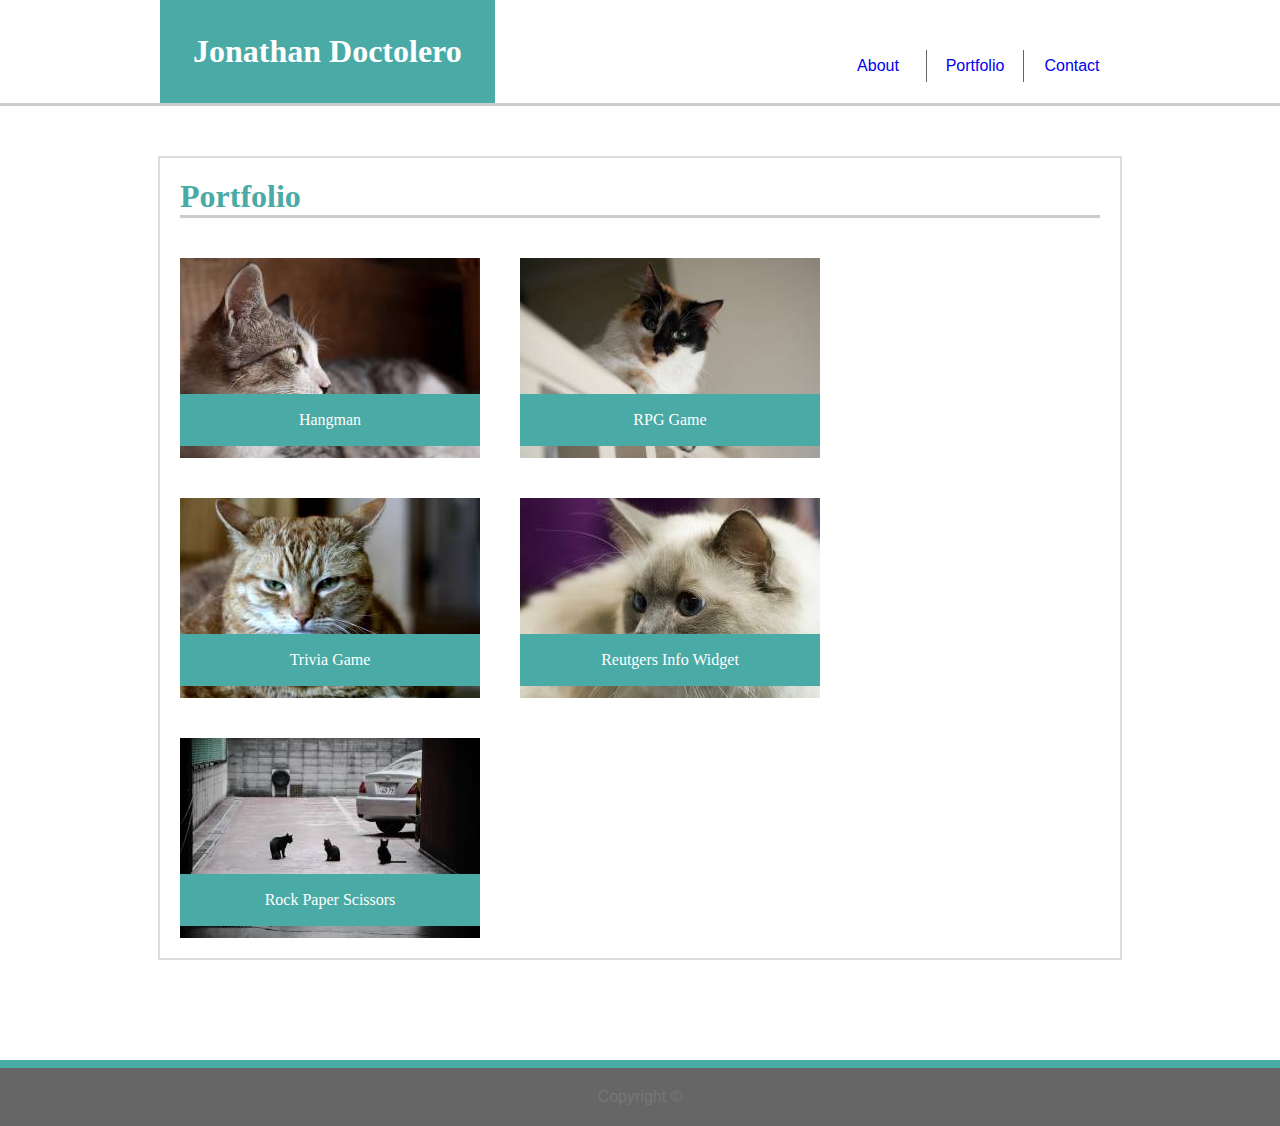
==== portfolio.html @ b2046e5a "Add responsive meida queires to style.css" ====
<!DOCTYPE html>
<html lang="en">

<head>
    <meta charset="UTF-8">
    <meta name="viewport" content="width=device-width, initial-scale=1.0">
    <meta http-equiv="X-UA-Compatible" content="ie=edge">
    <!-- <link rel="stylesheet" href="assets/css/reset.css"> -->
    <link rel="stylesheet" type="text/css" href="assets/css/style.css">
    <title>Basic Portfolio</title>
</head>

<body>
    <div class=wrapper>
        <div class="Content">
            <header>
                <h1 class="Logo">Jonathan Doctolero</h1>
                <p id="Contact"><a href="contact.html">Contact</a></p>
                <p id="Portfolio"><a href="portfolio.html">Portfolio</a></p>
                <p id="About"><a href="index.html">About</a></p>
            </header>
        </div>

        <div class="Main">
            <h1 class="header1">Portfolio</h1>
            <div class="box" style="background-image: url(assets/images/placeholder1.jpg);">
                <p class="boxlabel">Hangman</p>
            </div>
            <div class="box" style="background-image: url(assets/images/placeholder2.jpg);">
                <p class="boxlabel">RPG Game</p>
            </div>
            <div class="box" style="background-image: url(assets/images/placeholder3.jpg);">
                <p class="boxlabel">Trivia Game</p>
            </div>
            <div class="box" style="background-image: url(assets/images/placeholder4.jpg);">
                <p class="boxlabel">Reutgers Info Widget</p>
            </div>
            <div class="box"  style="background-image: url(assets/images/placeholder5.jpg);">
                <p class="boxlabel">Rock Paper Scissors</p>
            </div>
        </div>
        <footer>
            Copyright &copy;
        </footer>
    </div>
</body>

</html>
---- assets/css/style.css ----
.Logo {
    background-color:#4aaaa5;
    float: left;
    color: white;
    padding: 33px;
    margin: 0px;
}
.wrapper{
    font-family: 'Arial', 'Helvetica Neue', Helvetica, sans-serif;
    color: #777777;
    height: 100%;
    flex: 1;
    display: flex;
    flex-direction: column;
}
.Content{
    border-bottom-style: solid;
    border-color: #cccccc;
    background: #ffffff;
    /* margin: auto; */
    /* flex: 1 0 auto; */
}
#About {
    margin-top: 50px;
    float: right;
    width: 10%;
    border-right: 1px solid #666666;
    padding: 0;
    margin-left: auto;
}
#Portfolio{
    margin-top: 50px;
    float: right;
    width: 10%;
    border-right: 1px solid #666666;
    padding: 0;
}
#Contact{
    margin-top: 50px;
    float: right;
    width: 10%;
    padding: 0;
}
img{
    float: left;
    padding: 30px;
}

.Main{
    width: 960px;
    background: #ffffff;
    margin: 50px auto 100px auto;
    border: 2px solid #dddddd;
    flex: 1 0 auto;
}

header {
    height: 100px;
    color: #333;
    width: 960px;
    margin: auto;
    text-align: center;

}
.header1{
    border-bottom-style: solid;
    margin: 20px;
    border-color: #cccccc;
    
}
.box{
    position: relative;
    float: left;
    background: gray;
    width: 300px;
    height: 200px;
    margin: 20px;
}
.boxlabel{
    font-family: 'Georgia', Times, Times New Roman, serif;
    color: #ffffff;
    background: #4aaaa5;
    width: auto;
    padding: 10px;
    text-align: center;
    position: relative;
    top: 60%;
}
h1{
    font-family: 'Georgia', Times, Times New Roman, serif;
    clear: left;
    color: #4aaaa5;

}
html, body {
    height: 100%;
}

body{
    background-image: url(https://raw.githubusercontent.com/DrLer0/Basic-Portfolio/master/assets/images/triangle-mosaic.png);
    margin: 0;
    padding: 0;
    display: flex;
    flex-direction: column;
}

p, p1{
    color: #777777;
    line-height: 200%;
    padding-right: 16px;
}

.p1Block{
    clear: left;
    border-top: 20px;
    padding: 10px;
}

.list{
    border: 1px solid #666666;
    float: left;
    padding: 3px;
    margin-bottom: 10px;
}
h4, ul{
 margin-top: 1px;
 margin-bottom: 1px;
}
footer{
    padding: 20px;
    clear: both;
    background: #666666;
    color: #777777;
    border-top: 8px solid #4aaaa5;
    text-align: center;
    flex-shrink: 0;
}

.form1 {
    display: table;
    margin: 0px auto 0px 20px;
    border: 0px;
}

.form2 {
    display: table-row;
    /* margin-left: 20px; */
    
}

label, input {
    display: table-cell;
    margin-bottom: 5px;
    padding: 0px;
    height: 24px;
}
input {
    /* margin: 0px 20px 10px; */
    width: 917px;
    clear: both;
}
.message{
    height: 20%;
    padding-bottom: 100px;
}
.button {
    width: 10%;
    height: 40px;
    background: #4aaaa5;
    color: #ffffff;
    font-size: 16px;
    margin: 20px auto;
}

label {
    float: left;
    padding-right: 10px;
}
a{
    text-decoration: none;
}
a:hover{
    background: rgb(74,170,165);
background: linear-gradient(90deg, rgba(74,170,165,0.7049194677871149) 10%, rgba(204,204,204,0.5340511204481793) 50%, rgba(74,170,165,0.8421743697478992) 95%);
}

@media screen and (max-width: 980px) {
    .wrapper {
      /* Box-model */
      width: 100%;
      /* padding: 20px; */
    }
    header, .Content{
        width: 100%;
    }
    .Main {
        /* padding: 10px; */
        width: 60%;
        margin-left: 20px;
    }
    .box{
        /* width: auto;
        height: 50%; */
        object-fit: contain;
    }
    .form1, input{
        width: 95%;
    }
  }

  @media screen and (max-width: 768px) {
    .wrapper {
      /* Box-model */
      width: 100%;
      /* padding: 20px; */
    }
    .Content, header{
        max-width: 100%;
    }
    .Main {
        padding: 10px;
        width: 90%;
        margin-left: 20px;
    }
    .box{
        object-fit: contain;
    }
    .form1, input{
        width: 95%;
    }
  }
  @media screen and (max-width: 640px) {
    .wrapper {
      /* Box-model */
      width: 100%;
      padding: 0px;
      /* padding: 20px; */
    }
    .Content, header{
        width: 100%;
        padding: 0px;
    }
    .Logo{
        width: 100%; 
        object-fit: contain;   
        padding-right: 0px;
        padding-left: 0px;

    }
    p{
        clear: left;
    }
    #About, #Portfolio, #Contact{
        clear: left;
        width: 33%;
        margin-top: 10px;
        margin-bottom: 10px;
        /* margin: 10px auto 10px auto;
        padding-right: 5%;
        padding-left: 5%; */
    }
    .Main {
        padding: 10px;
        width: auto;
        margin-left: 20px;
        margin-right: 20px;

    }
    .box{
        object-fit: contain;
        margin-left: 10px;
    }
    .form1, input{
        width: 95%;
    }
    .button{
        width: 50%;
    }
  }
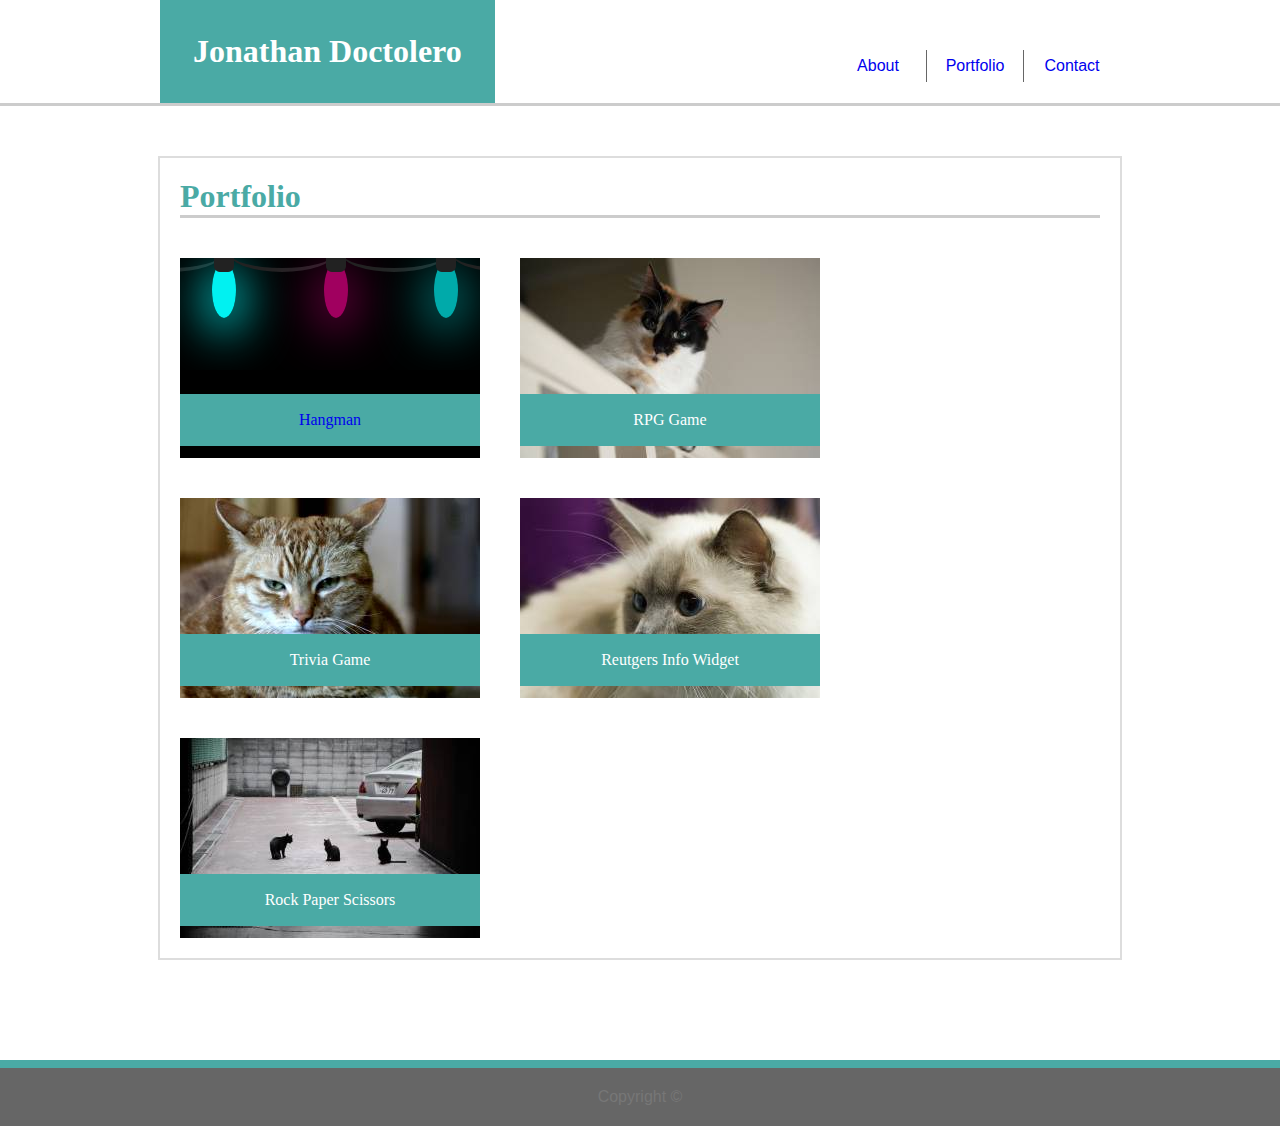
==== commit 0e2e0c68: "Added Hangman link and updated hangman picture" ====
--- a/portfolio.html
+++ b/portfolio.html
@@ -23,8 +23,8 @@
 
         <div class="Main">
             <h1 class="header1">Portfolio</h1>
-            <div class="box" style="background-image: url(assets/images/placeholder1.jpg);">
-                <p class="boxlabel">Hangman</p>
+            <div class="box" style="background-image: url(assets/images/Hangman\ Pic.png);">
+                <p class="boxlabel"><a href="https://drler0.github.io/Word-Guess-Game/">Hangman</p>
             </div>
             <div class="box" style="background-image: url(assets/images/placeholder2.jpg);">
                 <p class="boxlabel">RPG Game</p>
--- a/assets/css/style.css
+++ b/assets/css/style.css
@@ -110,12 +110,6 @@
     padding-right: 16px;
 }
 
-.p1Block{
-    clear: left;
-    border-top: 20px;
-    padding: 10px;
-}
-
 .list{
     border: 1px solid #666666;
     float: left;
@@ -198,6 +192,11 @@
         width: 60%;
         margin-left: 20px;
     }
+    .p1Block{
+        clear: left;
+        border-top: 20px;
+        padding: 10px;
+    }
     .box{
         /* width: auto;
         height: 50%; */
@@ -221,6 +220,11 @@
         padding: 10px;
         width: 90%;
         margin-left: 20px;
+    }
+    .p1Block{
+        clear: left;
+        border-top: 20px;
+        padding: 10px;
     }
     .box{
         object-fit: contain;
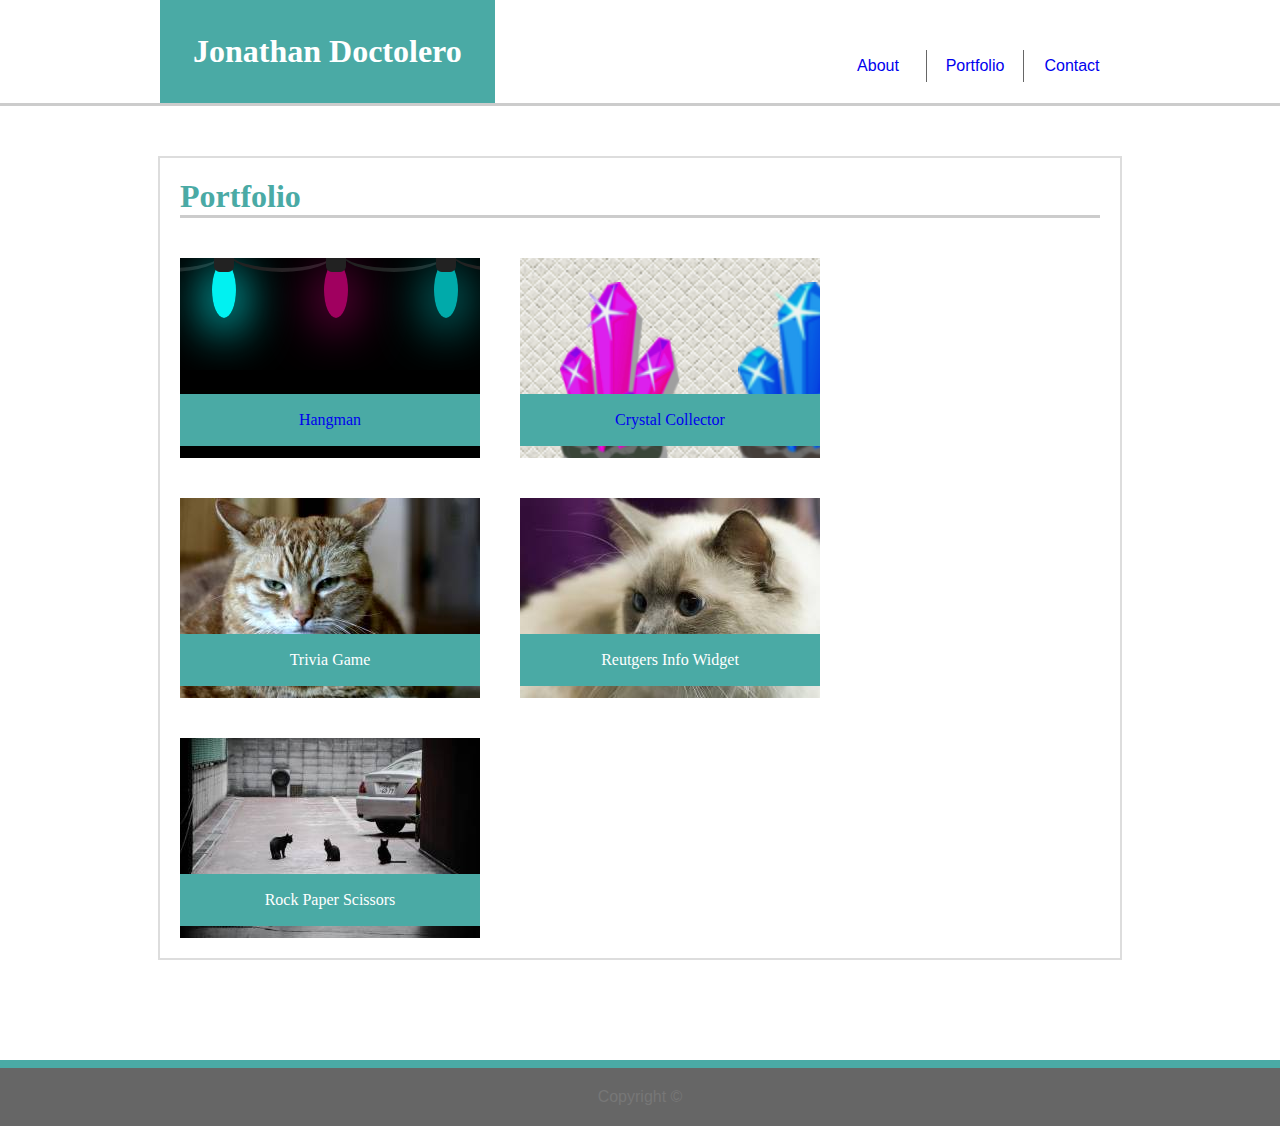
==== commit f63a21ef: "Added Crystal Collector in Portfolio" ====
--- a/portfolio.html
+++ b/portfolio.html
@@ -24,10 +24,10 @@
         <div class="Main">
             <h1 class="header1">Portfolio</h1>
             <div class="box" style="background-image: url(assets/images/Hangman\ Pic.png);">
-                <p class="boxlabel"><a href="https://drler0.github.io/Word-Guess-Game/">Hangman</p>
+                <p class="boxlabel"><a href="https://drler0.github.io/Word-Guess-Game/">Hangman</a></p>
             </div>
-            <div class="box" style="background-image: url(assets/images/placeholder2.jpg);">
-                <p class="boxlabel">RPG Game</p>
+            <div class="box" style="background-image: url(assets/images/Crystals.png);">
+                <p class="boxlabel"><a href="https://drler0.github.io/Unit-4-Game/">Crystal Collector</a></p>
             </div>
             <div class="box" style="background-image: url(assets/images/placeholder3.jpg);">
                 <p class="boxlabel">Trivia Game</p>
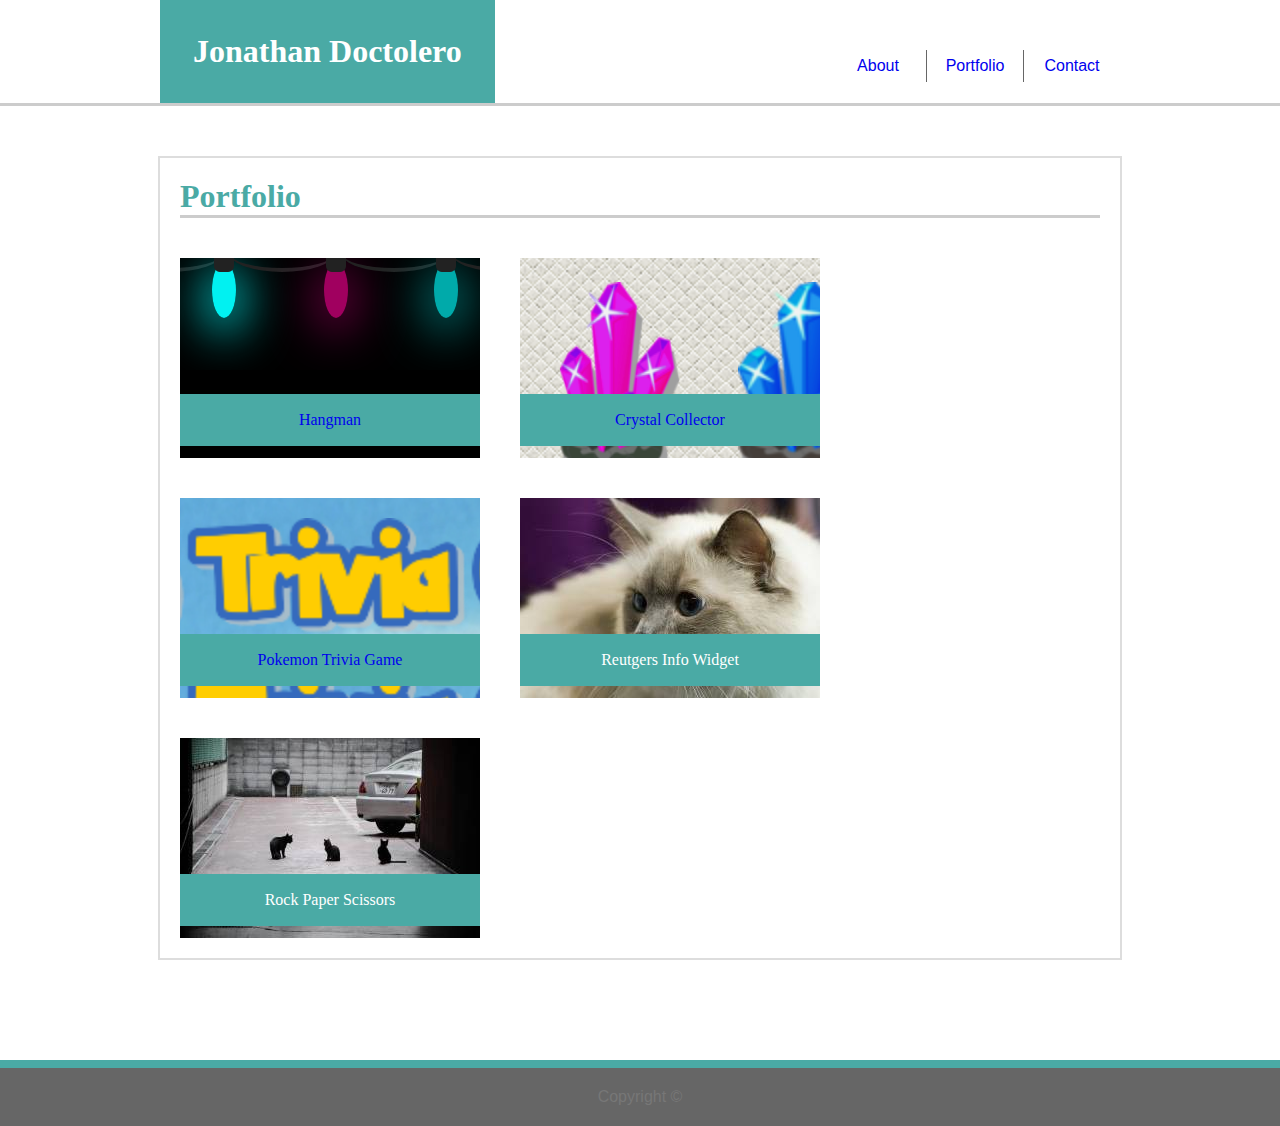
==== commit 729a657e: "Added Trivia Link to portfolio and image" ====
--- a/portfolio.html
+++ b/portfolio.html
@@ -29,8 +29,8 @@
             <div class="box" style="background-image: url(assets/images/Crystals.png);">
                 <p class="boxlabel"><a href="https://drler0.github.io/Unit-4-Game/">Crystal Collector</a></p>
             </div>
-            <div class="box" style="background-image: url(assets/images/placeholder3.jpg);">
-                <p class="boxlabel">Trivia Game</p>
+            <div class="box" style="background-image: url(assets/images/Trivia.png);">
+                <p class="boxlabel"><a href="https://drler0.github.io/TriviaGame/">Pokemon Trivia Game</a></p>
             </div>
             <div class="box" style="background-image: url(assets/images/placeholder4.jpg);">
                 <p class="boxlabel">Reutgers Info Widget</p>
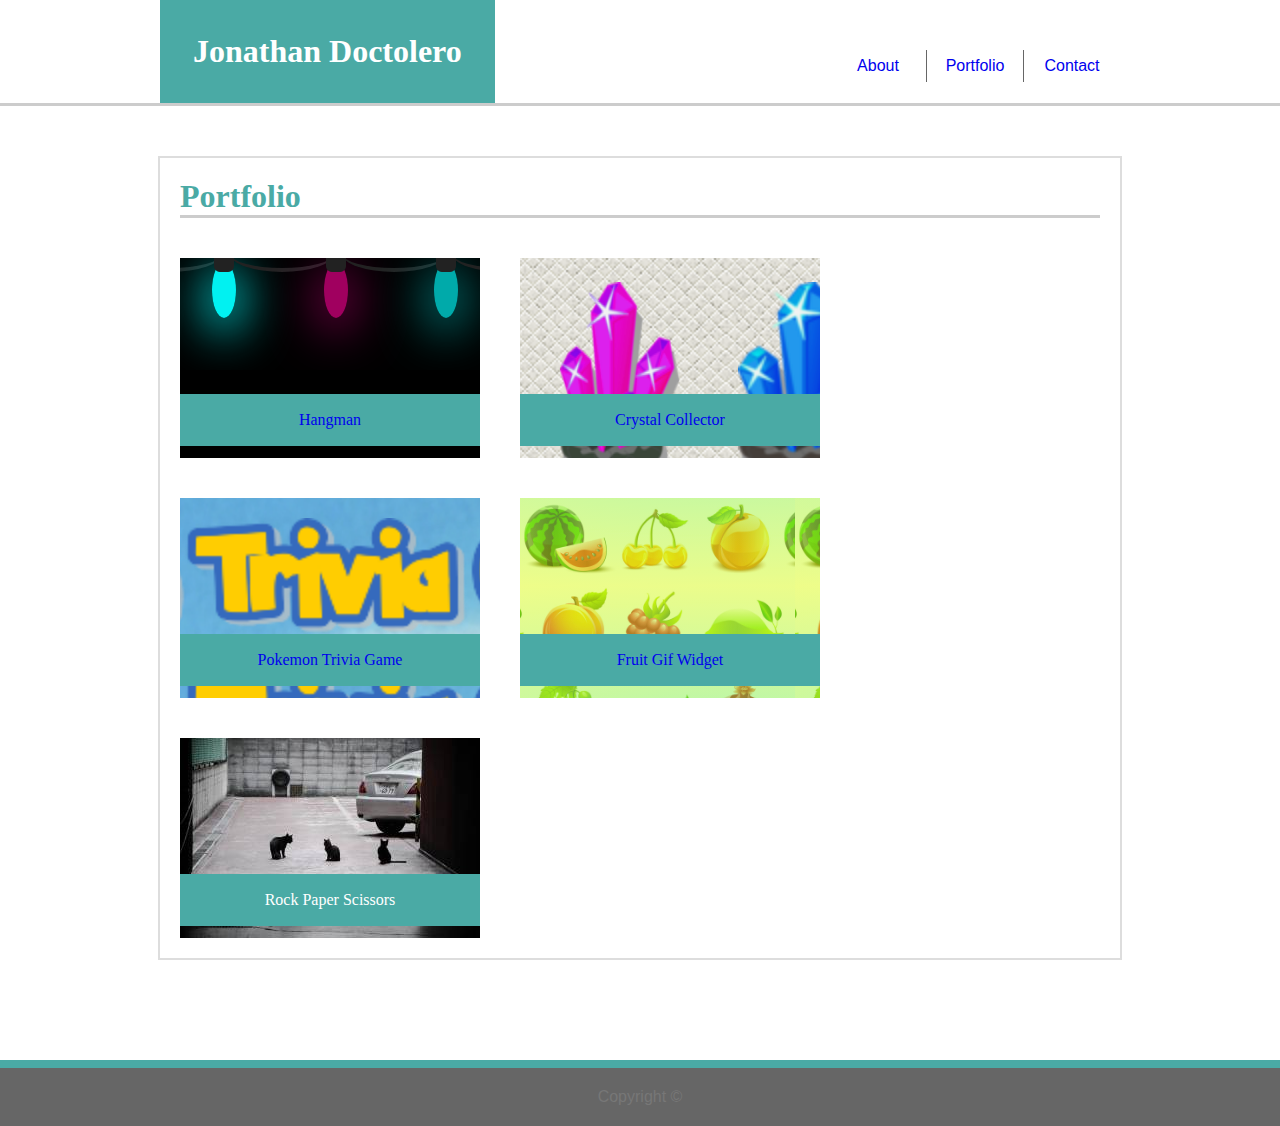
==== commit 2acd6952: "Add Fruit Gif Widget to Portfolio" ====
--- a/portfolio.html
+++ b/portfolio.html
@@ -32,8 +32,8 @@
             <div class="box" style="background-image: url(assets/images/Trivia.png);">
                 <p class="boxlabel"><a href="https://drler0.github.io/TriviaGame/">Pokemon Trivia Game</a></p>
             </div>
-            <div class="box" style="background-image: url(assets/images/placeholder4.jpg);">
-                <p class="boxlabel">Reutgers Info Widget</p>
+            <div class="box" style="background-image: url(assets/images/FruitGifs.png);">
+                <p class="boxlabel"><a href="https://drler0.github.io/GIF-Widget/">Fruit Gif Widget</a></p>
             </div>
             <div class="box"  style="background-image: url(assets/images/placeholder5.jpg);">
                 <p class="boxlabel">Rock Paper Scissors</p>
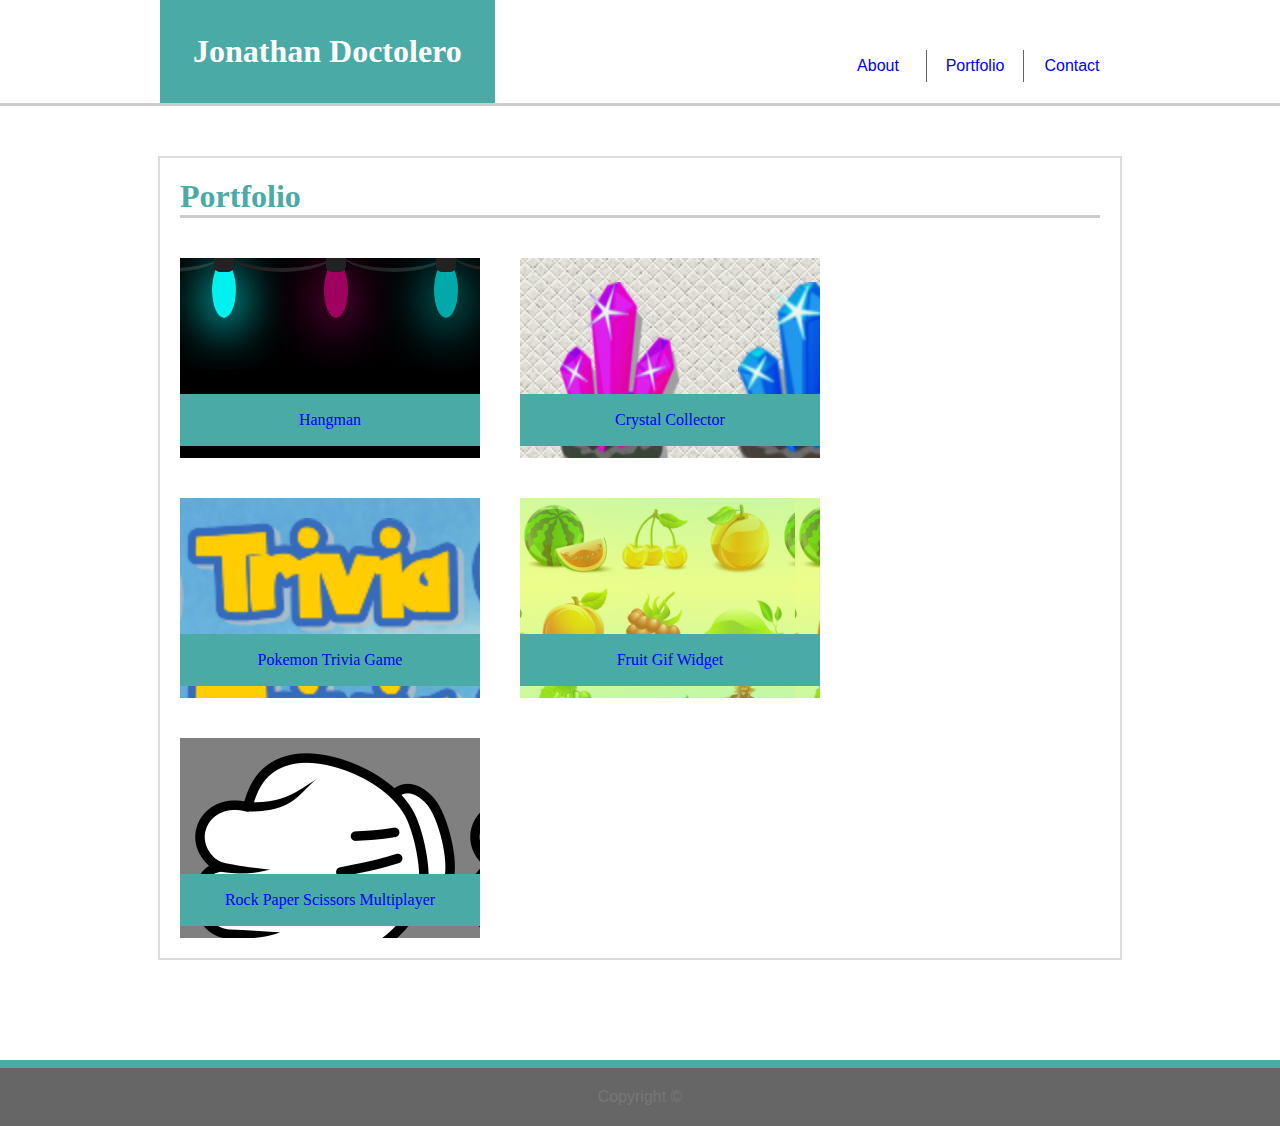
==== commit 308ae1c0: "Add Rock Paper Scissors Game" ====
--- a/portfolio.html
+++ b/portfolio.html
@@ -35,8 +35,8 @@
             <div class="box" style="background-image: url(assets/images/FruitGifs.png);">
                 <p class="boxlabel"><a href="https://drler0.github.io/GIF-Widget/">Fruit Gif Widget</a></p>
             </div>
-            <div class="box"  style="background-image: url(assets/images/placeholder5.jpg);">
-                <p class="boxlabel">Rock Paper Scissors</p>
+            <div class="box" style="background-image: url(assets/images/rock.png);">
+                <p class="boxlabel"><a href="https://drler0.github.io/RPS-Multiplayer/">Rock Paper Scissors Multiplayer</a></p>
             </div>
         </div>
         <footer>
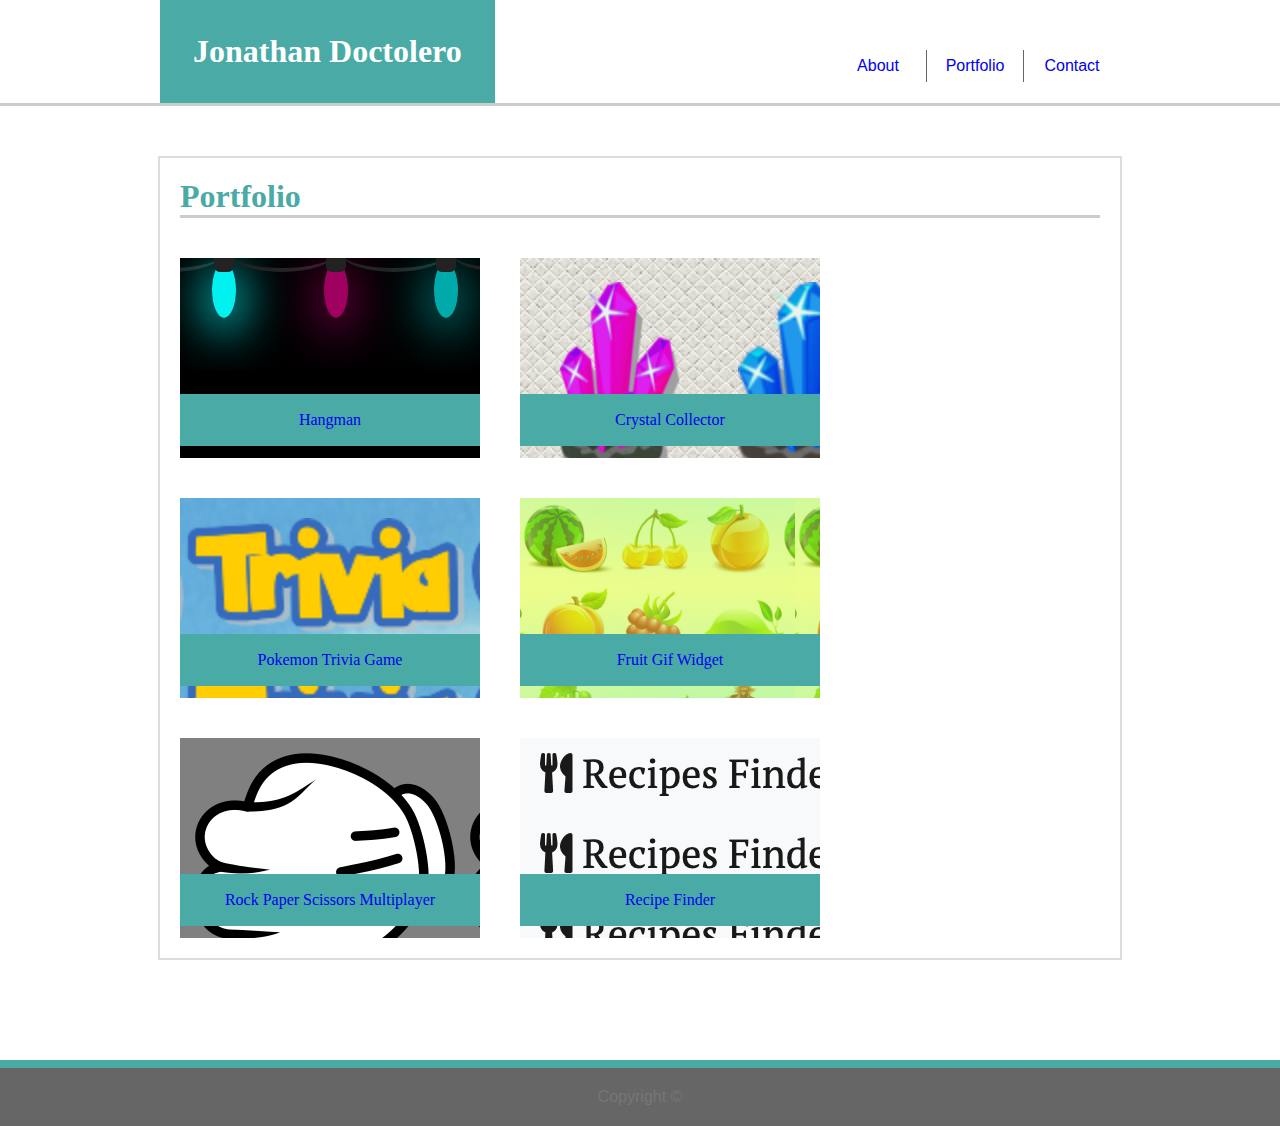
==== commit 416d2e81: "Add Recipe Finder link to portfolio.html" ====
--- a/portfolio.html
+++ b/portfolio.html
@@ -38,6 +38,9 @@
             <div class="box" style="background-image: url(assets/images/rock.png);">
                 <p class="boxlabel"><a href="https://drler0.github.io/RPS-Multiplayer/">Rock Paper Scissors Multiplayer</a></p>
             </div>
+            <div class="box" style="background-image: url(assets/images/Recipes\ Finder.png);">
+                <p class="boxlabel"><a href="https://drler0.github.io/Unit8-Project1/">Recipe Finder</a></p>
+            </div>
         </div>
         <footer>
             Copyright &copy;
